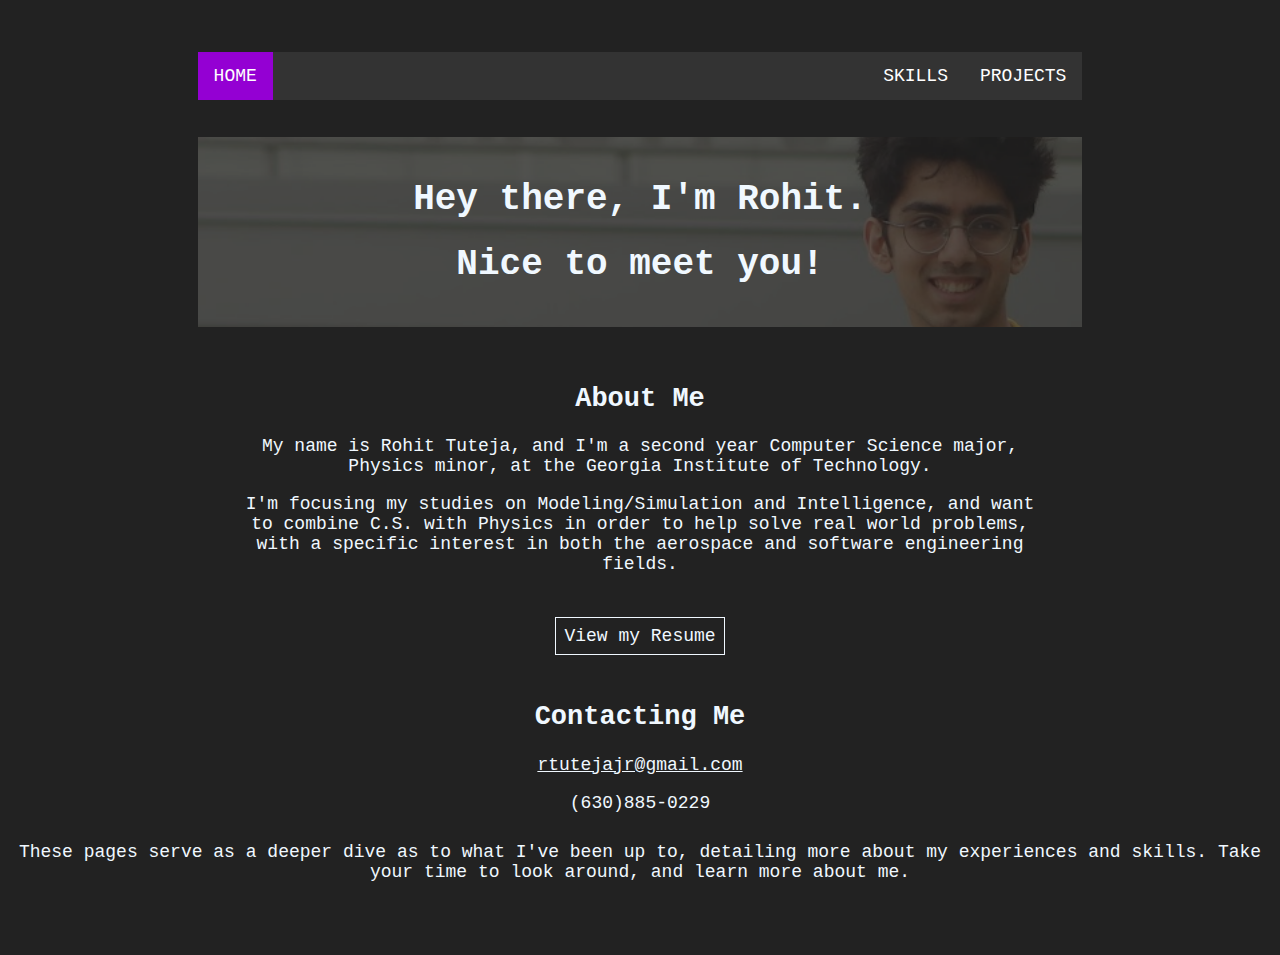
==== index.html @ 381c4fa8 "add all website files, already completed" ====
<!DOCTYPE html>
<html lang="en">

<head>
    <meta charset = "UTF-8">
    <meta http-equiv="X-UA-Compatible" content="ie-edge">
    <title>Welcome ~</title>
    <link rel="stylesheet" href="style.css">
    <link rel="icon" href="assets/favicon.png">
    <script src = app.js></script>
</head>
<body>
    <div class = "navbar"> 
        <ul>
            <li class = "left_float"><a class = "active" href="index.html">HOME</a></li>
            <li class = "right_float"><a href="projects.html">PROJECTS</a></li>
            <li class = "right_float"><a href="skills.html">SKILLS</a></li>
        </ul>
      </div>
    <div class = "mainDiv">
        <div class = "title">
            <h1>Hey there, I'm Rohit. </h1>
            <h1>Nice to meet you!</h1>
        </div>
        <div class = "misc">
            <div class = "about">
                <h2>About Me</h2>
                <p>My name is Rohit Tuteja, and I'm a second year Computer Science major, Physics minor, at the Georgia Institute of Technology.</p>
                <p>I'm focusing my studies on Modeling/Simulation and Intelligence, and want to combine C.S. with Physics in order to help solve real world problems, 
                with a specific interest in both the aerospace and software engineering fields.</p>
            </div>
            <div class = "resume_view">
                <a class = "resume" href="assets/rohittuteja_resume.pdf" target="_blank">View my Resume</a>
            </div>
            <div class = "contact">
                <h2>Contacting Me</h2>
                <p><a href="mailto: rtutejajr@gmail.com">rtutejajr@gmail.com</a></p>
                <p>(630)885-0229</p>
                <p><a href="https://www.linkedin.com/in/rohit-tuteja-7756131b9" target="_blank">linkedin</a></p>
        </div>
        </div>
        
    <footer>
        <p>These pages serve as a deeper dive as to what I've been up to, detailing more about my experiences and skills. Take your time to look around, and learn more about me.</p>
    </footer>
</body>
</html>
---- style.css ----
/* globals */
body {
    background-color:#222;
    color:aliceblue;
    font-family:'Courier New', Courier, monospace;
    font-size: large;
    padding: 2%;
    margin-left: 12%;
    margin-right: 12%;
}
div {
  padding: 2%;
}

.mainDiv {
    text-align: center;
}

.contact {
  text-align: center;
}

footer {
  position: fixed;
  left: 0;
  bottom: 0;
  width: 100%;
  text-align: center;
  background-color: #222;
}

/* resume button area*/
.resume_view {
  padding: 2%;
  text-align: center;
}

.resume {
  text-decoration: none;
  background-color: #222;
  color:aliceblue;
  padding: 1%;
  border-top: 1px solid aliceblue;
  border-right: 1px solid aliceblue;
  border-bottom: 1px solid aliceblue;
  border-left: 1px solid aliceblue;
}

/* links */
a:hover {
  background-color: #111;
}

.active {
  background-color:darkviolet;
}

a {
  color: aliceblue;
}

/* navbar */ 

ul {
    list-style-type: none;
    margin: 0;
    padding: 0;
    overflow: hidden;
    background-color: #333;
  }
  
  li.left_float {
    float: left;
  }

  li.static_float {
    float: left;
    display: block;
    color:#111;
    text-align: center;
    padding: 14px 16px;
    text-decoration: none;
    font-weight: bolder;
  }

  li.right_float {
    float: right;
  }
  
  li a {
    display: block;
    color: white;
    text-align: center;
    padding: 14px 16px;
    text-decoration: none;
  }
  
/* background images */

.top_skill {
  background-image: url("assets/skills_1.png");
  background-attachment: fixed;
  background-position: center;
  background-repeat: no-repeat;
  background-size: cover;
}

.tools {
  background-image: url("assets/skills_2.png");
  background-attachment: fixed;
  background-position: center;
  background-repeat: no-repeat;
  background-size: cover;
}

.schoolwork {
  background-image: url("assets/skills_3.png");
  background-attachment: fixed;
  background-position: center;
  background-repeat: no-repeat;
  background-size: cover;
}

.top_project {
  background-image: url("assets/projects_1.png");
  background-attachment: fixed;
  background-position: center;
  background-repeat: no-repeat;
  background-size: cover;
}

.hatefulAI {
  background-image: url("assets/projects_2.png");
  background-attachment: fixed;
  background-position: center;
  background-repeat: no-repeat;
  background-size: cover;
}

.yjfc {
  background-image: url("assets/projects_3.png");
  background-attachment: fixed;
  background-position: center;
  background-repeat: no-repeat;
  background-size: cover;
}

.recurse {
  background-image: url("assets/projects_4.png");
  background-attachment: fixed;
  background-position: center;
  background-repeat: no-repeat;
  background-size: cover;
}

.title {
  background-image: url("assets/title.png");
  background-attachment: fixed;
  background-position: center;
  background-repeat: no-repeat;
  background-size: cover;
}

.misc {
  background-image: url("assets/misc.png");
  background-attachment: fixed;
  background-position: center;
  background-repeat: no-repeat;
  background-size: cover;
}
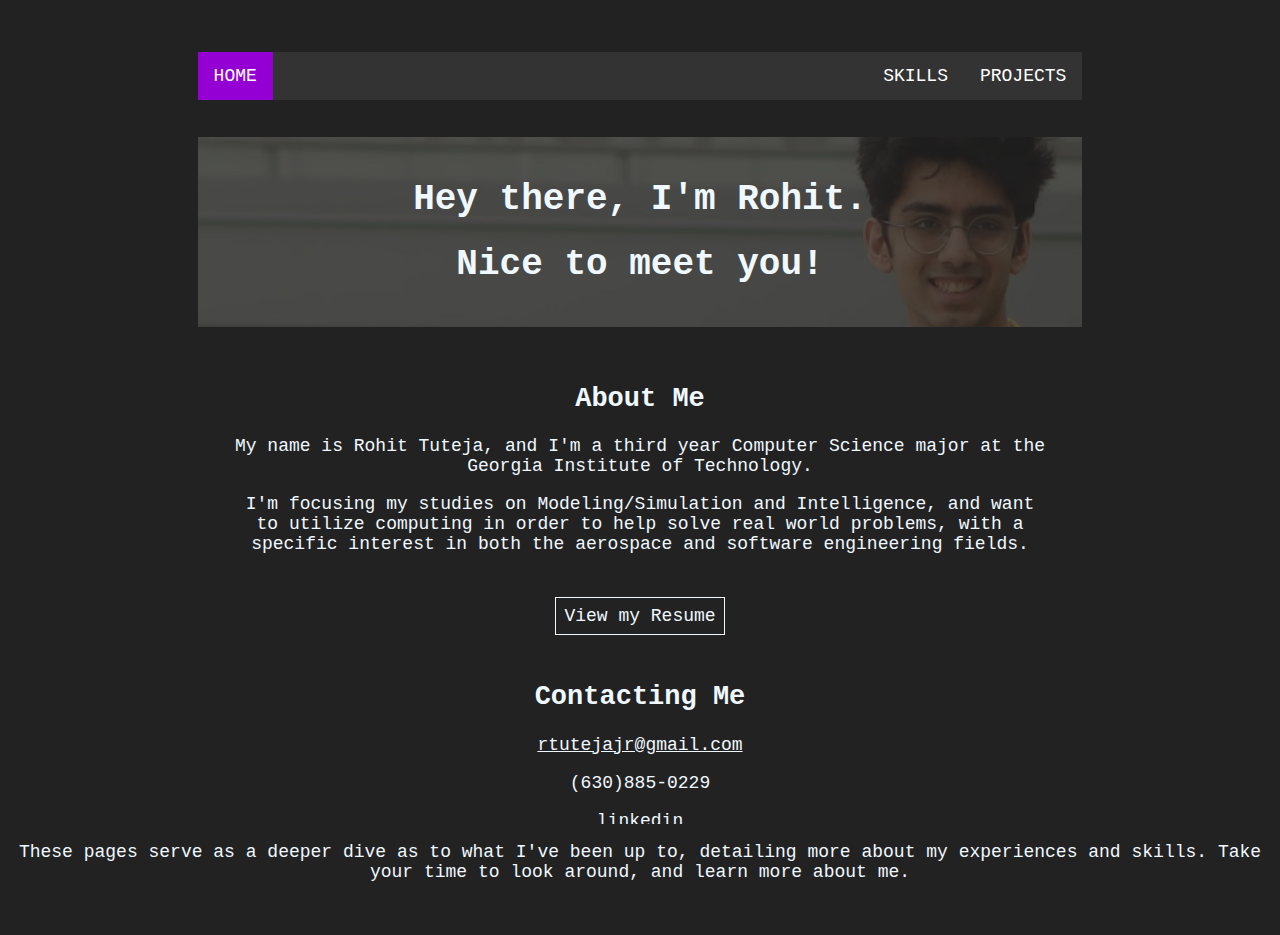
==== commit c2d1e370: "Update homepage whoops" ====
--- a/index.html
+++ b/index.html
@@ -25,8 +25,8 @@
         <div class = "misc">
             <div class = "about">
                 <h2>About Me</h2>
-                <p>My name is Rohit Tuteja, and I'm a second year Computer Science major, Physics minor, at the Georgia Institute of Technology.</p>
-                <p>I'm focusing my studies on Modeling/Simulation and Intelligence, and want to combine C.S. with Physics in order to help solve real world problems, 
+                <p>My name is Rohit Tuteja, and I'm a third year Computer Science major at the Georgia Institute of Technology.</p>
+                <p>I'm focusing my studies on Modeling/Simulation and Intelligence, and want to utilize computing in order to help solve real world problems, 
                 with a specific interest in both the aerospace and software engineering fields.</p>
             </div>
             <div class = "resume_view">
@@ -36,7 +36,7 @@
                 <h2>Contacting Me</h2>
                 <p><a href="mailto: rtutejajr@gmail.com">rtutejajr@gmail.com</a></p>
                 <p>(630)885-0229</p>
-                <p><a href="https://www.linkedin.com/in/rohit-tuteja-7756131b9" target="_blank">linkedin</a></p>
+                <p><a href="https://www.linkedin.com/in/rohituteja/" target="_blank">linkedin</a></p>
         </div>
         </div>
         
--- a/style.css
+++ b/style.css
@@ -76,7 +76,7 @@
   li.static_float {
     float: left;
     display: block;
-    color:#111;
+    color:darkgray;
     text-align: center;
     padding: 14px 16px;
     text-decoration: none;
@@ -129,6 +129,14 @@
   background-size: cover;
 }
 
+.datascience {
+  background-image: url("assets/projects_6.png");
+  background-attachment: fixed;
+  background-position: center;
+  background-repeat: no-repeat;
+  background-size: cover;
+}
+
 .hatefulAI {
   background-image: url("assets/projects_2.png");
   background-attachment: fixed;
@@ -139,6 +147,14 @@
 
 .yjfc {
   background-image: url("assets/projects_3.png");
+  background-attachment: fixed;
+  background-position: center;
+  background-repeat: no-repeat;
+  background-size: cover;
+}
+
+.spotify {
+  background-image: url("assets/projects_5.png");
   background-attachment: fixed;
   background-position: center;
   background-repeat: no-repeat;
